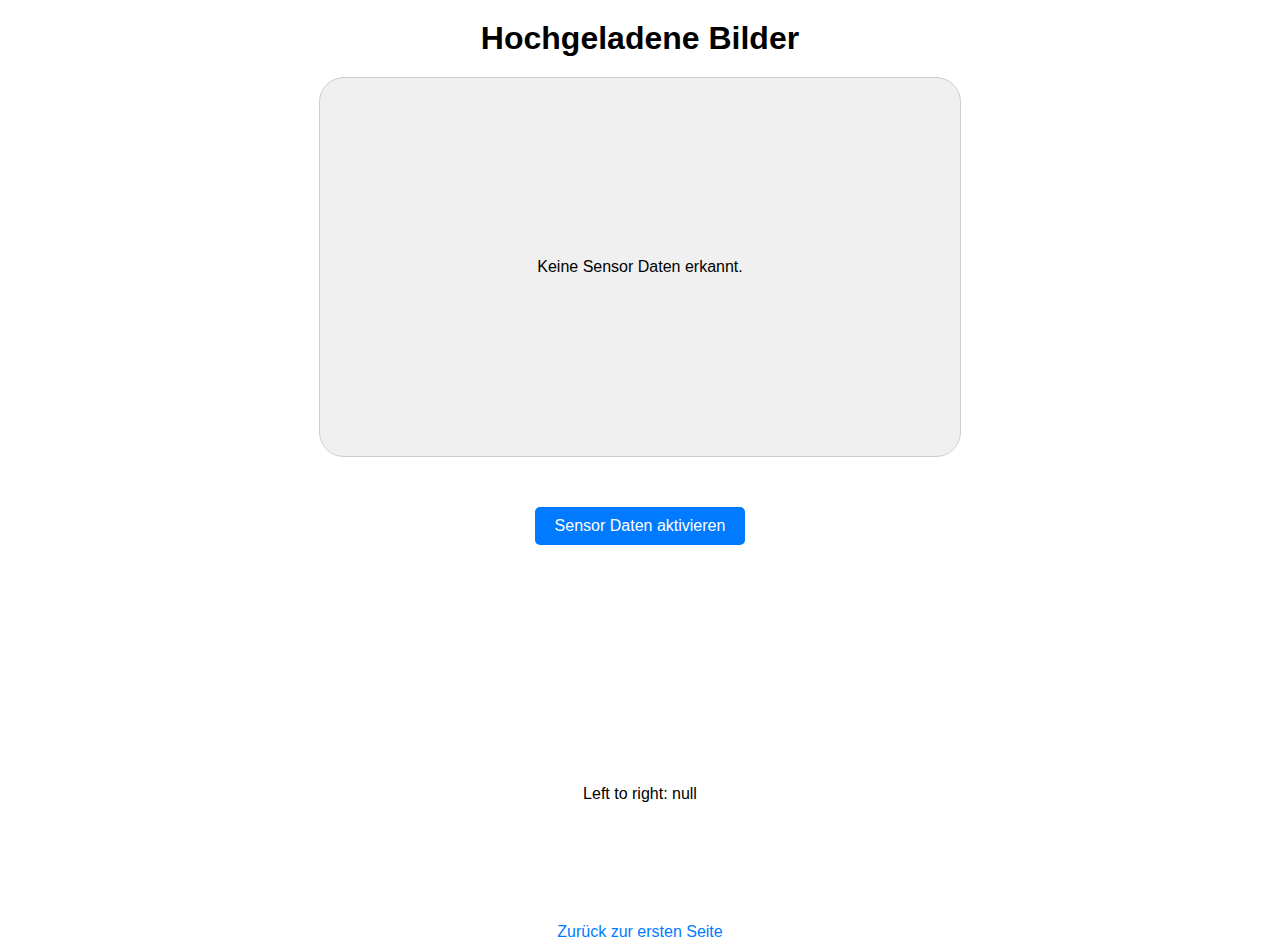
==== page2.html @ a5e6b5ea "Added stats" ====
<!DOCTYPE html>
<html lang="en">
<head>
  <meta charset="UTF-8">
  <meta name="viewport" content="width=device-width, initial-scale=1.0">
  <title>Hochgeladene Bilder</title>
  <link rel="stylesheet" href="page2.css">
  <link rel="stylesheet" href="result.css">
  <script defer src="page2.js"></script>
</head>
<body>
  <h1>Hochgeladene Bilder</h1>
  <div id="image-container"></div>
  <p id="countdown"></p>
  <button id="gyroPermission" onclick="askPermission()">Sensor Daten aktivieren</button>
  <dic id="gyroOut"></dic>
  <div id="gyro"></div>
  <div id="alpha"></div>
  <div id="beta"></div>
  <div id="gamma"></div>

  <div class="resultTable">
      <div id="totalAnswers"></div>
  </div>
  <a href="index.html">Zurück zur ersten Seite</a>
</body>
</html>
---- page2.css ----
body {
    display: flex;
    flex-direction: column; /* Elemente untereinander anordnen */
    align-items: center; /* Zentriert die Elemente horizontal */
    justify-content: flex-start; /* Beginnt von oben */
    margin: 0;
    padding: 0;
    font-family: Arial, sans-serif;
  }
  
  h1 {
    margin: 20px 0;
  }
  
  #image-container {
    width: 90%; /* Breite auf 90% des Bildschirms setzen */
    max-width: 600px; /* Maximalbreite */
    aspect-ratio: 16 / 9; /* Seitenverhältnis festlegen */
    background-color: #f0f0f0; /* Heller Hintergrund für besseren Kontrast */
    display: flex;
    align-items: center; /* Bild vertikal zentrieren */
    justify-content: center; /* Bild horizontal zentrieren */
    overflow: hidden; /* Überstehende Inhalte ausblenden */
    border: 1px solid #ccc;
    margin-bottom: 20px;
  }
  
  #image-container img {
    max-width: 100%; /* Bild passt sich an die Breite an */
    max-height: 100%; /* Bild passt sich an die Höhe an */
    object-fit: contain; /* Bild vollständig anzeigen, Seitenverhältnis beibehalten */
  }
  
  p, button, a, #gyroOut, #gyro, #alpha, #beta, #gamma {
    margin: 10px 0; /* Abstand zwischen den Elementen */
    text-align: center;
  }
  
  button {
    padding: 10px 20px;
    font-size: 16px;
    background-color: #007bff;
    color: white;
    border: none;
    border-radius: 5px;
    cursor: pointer;
  }
  
  button:hover {
    background-color: #0056b3;
  }
  
  a {
    text-decoration: none;
    color: #007bff;
  }
  
  a:hover {
    text-decoration: underline;
  }
  

/*first css
body {
    display: flex;
    justify-content: center;
    align-items: center;
    height: 100vh;
    background-color: #f1f1f1;
}
/*#image-container {
    align-items: center;
    transform: rotate(90deg);
    height: 100px;
    width: 100px;
    object-fit: cover;
}

#image-container {
    position: fixed;
    top: 0; 
    left: 0;
    width: 100vw;
    height: 100vw;
    overflow: hidden;
    display: flex;
    justify-content: center;
    align-items: center;
    background-color: black;
}

#image-container img {
    padding: 5px;
    width: 100vw;
    height: 100vw;
    object-fit: contain;
    transform: rotate(90deg);
}

#countdown {
    position: fixed;
    top: 0;
    right: 0;
    padding: 10px;
    background-color: black;
    color: white;
    font-size: 20px;
    font-weight: bold;
    z-index: 9999;
}*/
---- result.css ----
@media (max-device-width: 450) {
    .resultTable {
        display: grid;
        grid-template-columns: 1fr;
        grid-row-gap: 10px;
    }
} 

@media (min-device-width: 451px) {
    .resultTable {
        display: grid;
        grid-template-columns: 1fr 1fr 1fr 1fr 1fr;	
        grid-row-gap: 10px;
    }
}

div {
    border-radius: 25px;
    padding: 20px; 
    display: flex;
    flex-direction: column;
}
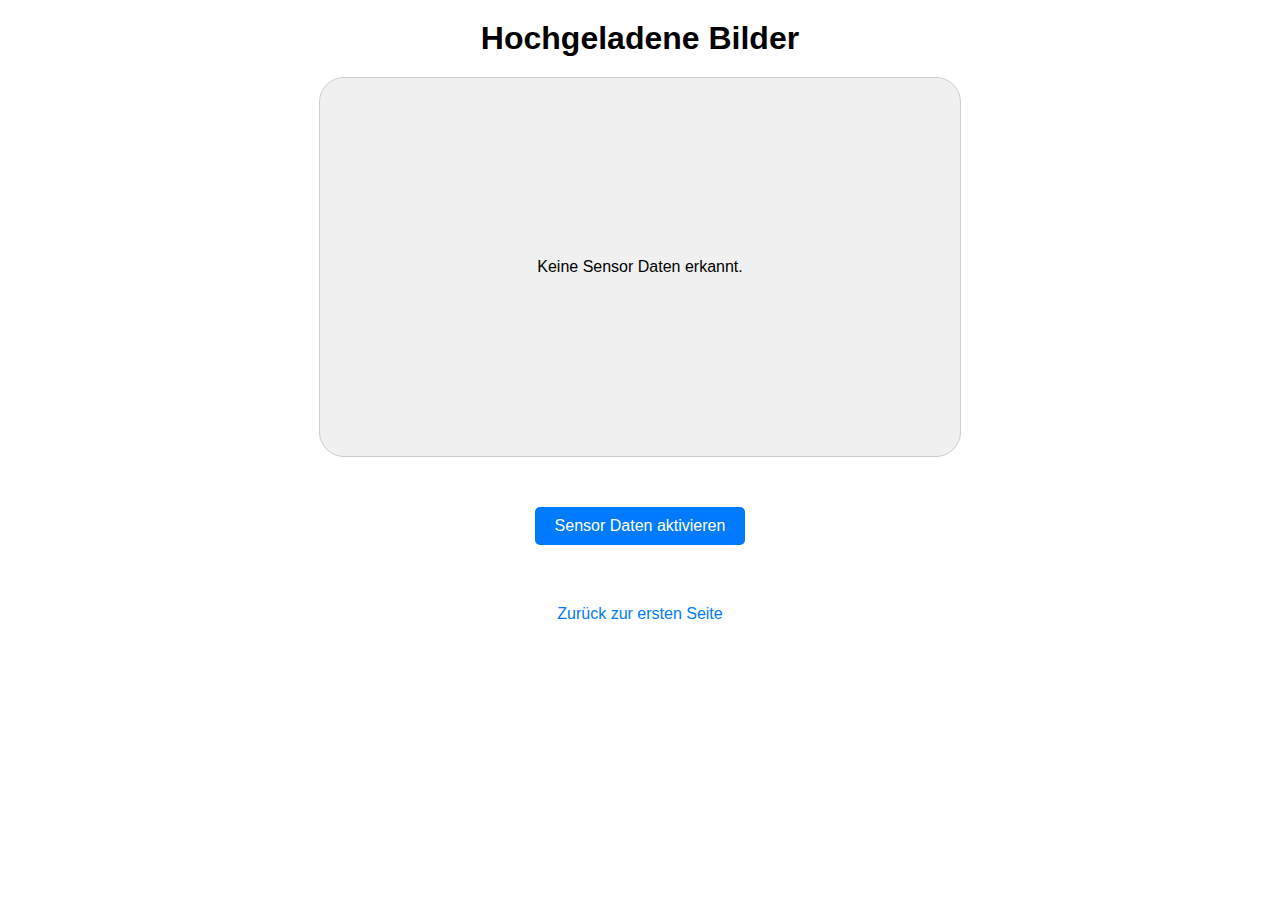
==== commit da0b7d66: "clean Up" ====
--- a/page2.html
+++ b/page2.html
@@ -12,15 +12,14 @@
   <h1>Hochgeladene Bilder</h1>
   <div id="image-container"></div>
   <p id="countdown"></p>
-  <button id="gyroPermission" onclick="askPermission()">Sensor Daten aktivieren</button>
-  <dic id="gyroOut"></dic>
+  <button id="sensorPermission" onclick="askPermission()">Sensor Daten aktivieren</button>
+  <!--dic id="gyroOut"></dic>
   <div id="gyro"></div>
   <div id="alpha"></div>
   <div id="beta"></div>
-  <div id="gamma"></div>
+  <div id="gamma"></div>-->
 
   <div class="resultTable">
-      <div id="totalAnswers"></div>
   </div>
   <a href="index.html">Zurück zur ersten Seite</a>
 </body>
--- a/page2.css
+++ b/page2.css
@@ -58,6 +58,8 @@
   a:hover {
     text-decoration: underline;
   }
+
+  
   
 
 /*first css
--- a/result.css
+++ b/result.css
@@ -1,7 +1,8 @@
-@media (max-device-width: 450) {
+@media (max-device-width: 450px) {
     .resultTable {
         display: grid;
         grid-template-columns: 1fr;
+        justify-content: flex-start;
         grid-row-gap: 10px;
     }
 } 
@@ -10,6 +11,7 @@
     .resultTable {
         display: grid;
         grid-template-columns: 1fr 1fr 1fr 1fr 1fr;	
+        justify-content: flex-start;
         grid-row-gap: 10px;
     }
 }
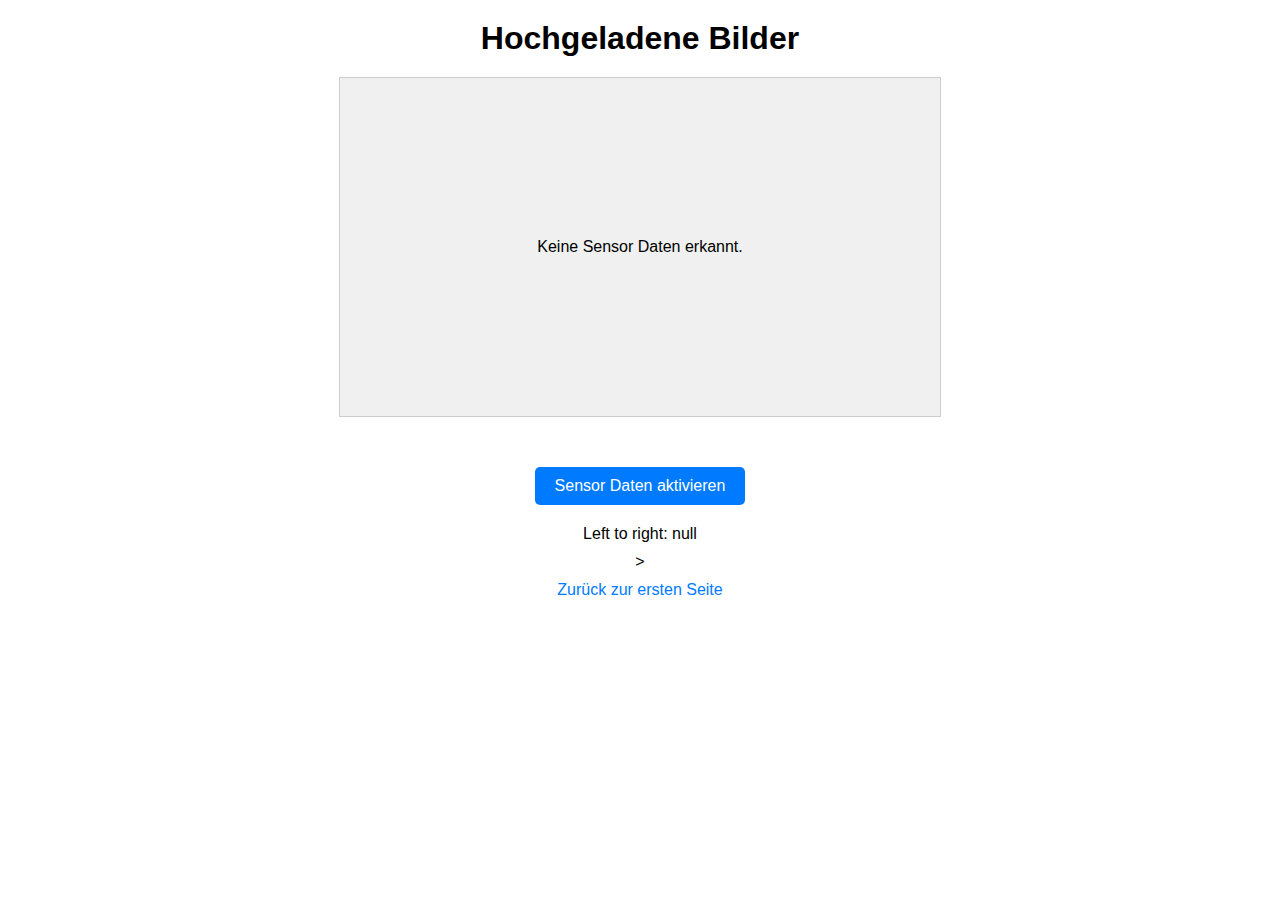
==== commit 2b2f4535: "image SIze/test sensor data" ====
--- a/page2.html
+++ b/page2.html
@@ -16,8 +16,8 @@
   <!--dic id="gyroOut"></dic>
   <div id="gyro"></div>
   <div id="alpha"></div>
-  <div id="beta"></div>
-  <div id="gamma"></div>-->
+  <div id="beta"></div-->
+  <div id="gamma"></div>>
 
   <div class="resultTable">
   </div>
--- a/result.css
+++ b/result.css
@@ -16,10 +16,17 @@
     }
 }
 
-div {
+.resultTable div {
     border-radius: 25px;
     padding: 20px; 
     display: flex;
     flex-direction: column;
 }
 
+.resultTable div img {
+    width: 100px;
+    height: 100px;
+    object-fit: cover;
+    margin: 5px;
+}
+
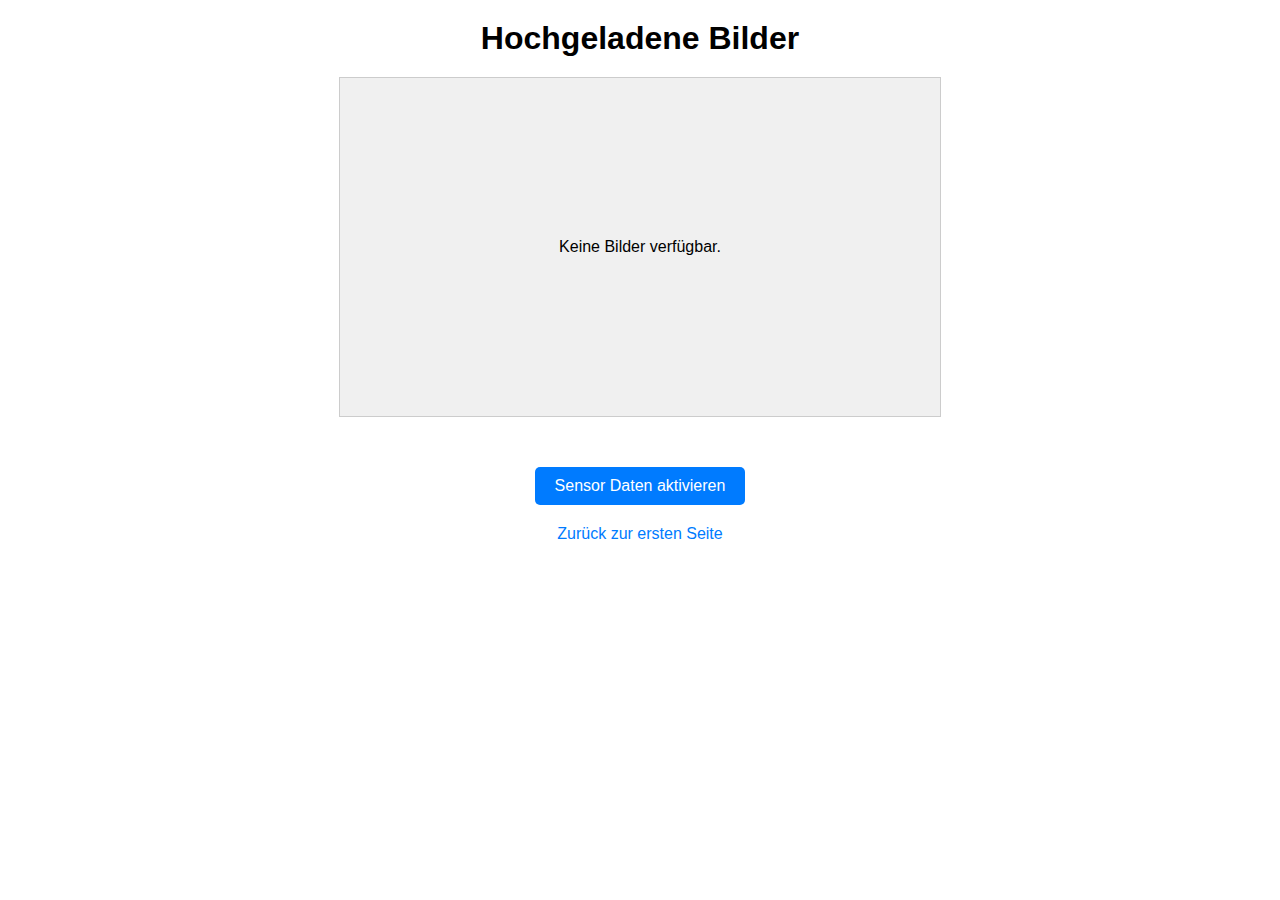
==== commit 1b5c2791: "fit images in container" ====
--- a/page2.html
+++ b/page2.html
@@ -16,9 +16,8 @@
   <!--dic id="gyroOut"></dic>
   <div id="gyro"></div>
   <div id="alpha"></div>
-  <div id="beta"></div-->
-  <div id="gamma"></div>>
-
+  <div id="beta"></div>
+  <div id="gamma"></div-->
   <div class="resultTable">
   </div>
   <a href="index.html">Zurück zur ersten Seite</a>
--- a/page2.css
+++ b/page2.css
@@ -26,9 +26,9 @@
   }
   
   #image-container img {
-    max-width: 100%; /* Bild passt sich an die Breite an */
-    max-height: 100%; /* Bild passt sich an die Höhe an */
-    object-fit: contain; /* Bild vollständig anzeigen, Seitenverhältnis beibehalten */
+    width: 100%; 
+    height: 100%;
+    object-fit: contain; 
   }
   
   p, button, a, #gyroOut, #gyro, #alpha, #beta, #gamma {
@@ -59,7 +59,7 @@
     text-decoration: underline;
   }
 
-  
+
   
 
 /*first css
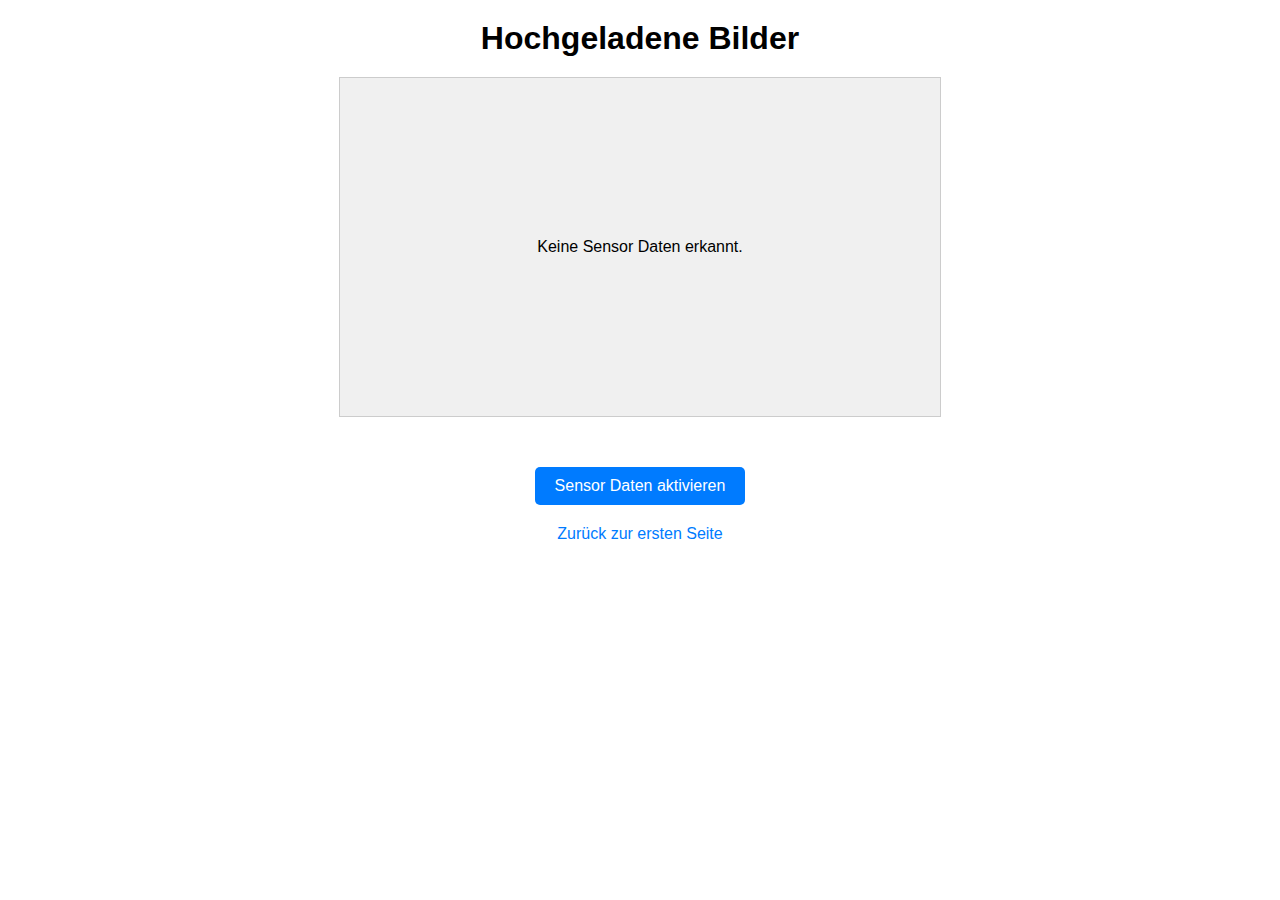
==== commit 2355c79e: "mobile css" ====
--- a/page2.html
+++ b/page2.html
@@ -18,8 +18,7 @@
   <div id="alpha"></div>
   <div id="beta"></div>
   <div id="gamma"></div-->
-  <div class="resultTable">
-  </div>
+  <div class="resultTable"></div>
   <a href="index.html">Zurück zur ersten Seite</a>
 </body>
 </html>
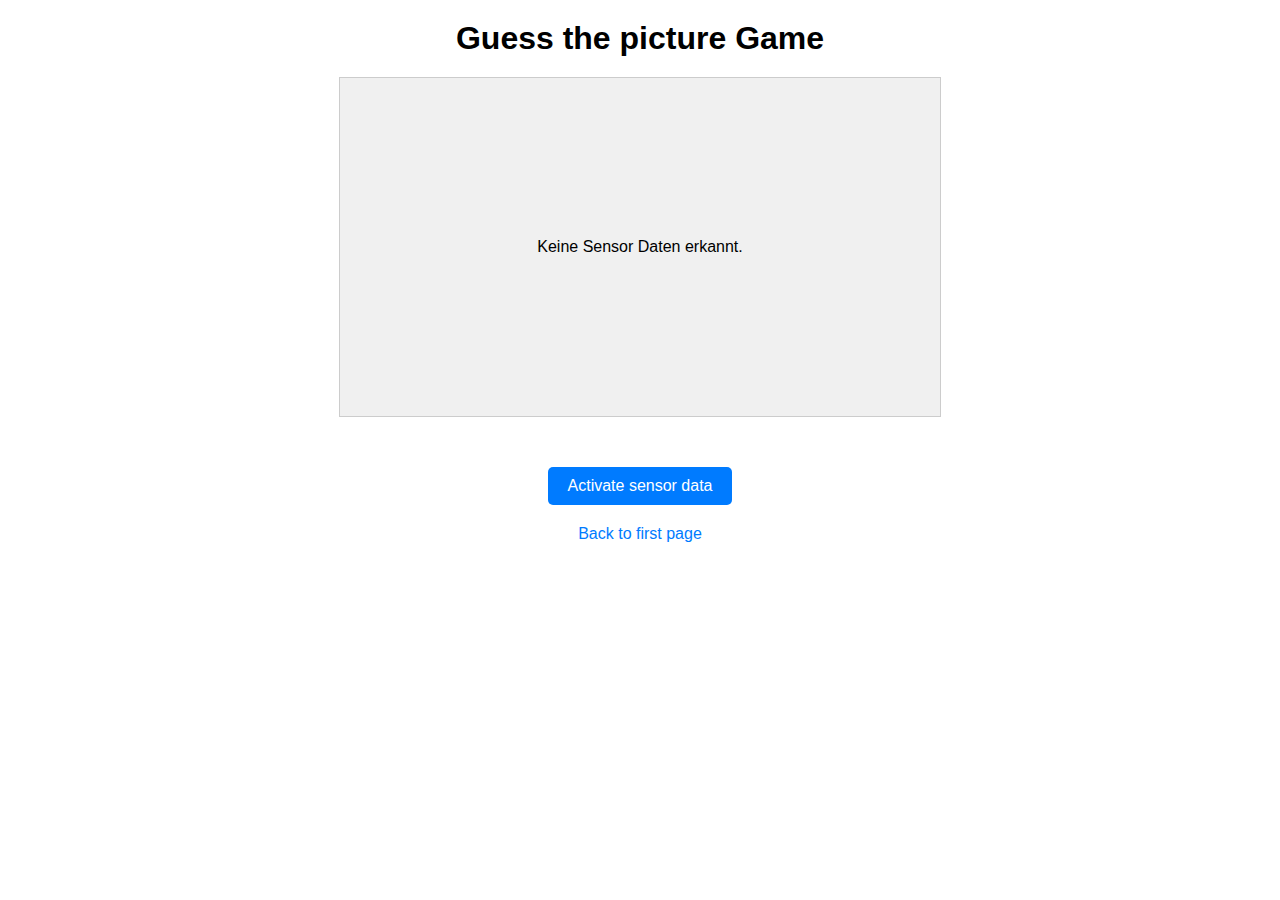
==== commit 7852f80e: "final" ====
--- a/page2.html
+++ b/page2.html
@@ -1,24 +1,19 @@
 <!DOCTYPE html>
-<html lang="en">
+<html lang="de">
 <head>
   <meta charset="UTF-8">
   <meta name="viewport" content="width=device-width, initial-scale=1.0">
-  <title>Hochgeladene Bilder</title>
+  <title>Game Page</title>
   <link rel="stylesheet" href="page2.css">
   <link rel="stylesheet" href="result.css">
   <script defer src="page2.js"></script>
 </head>
 <body>
-  <h1>Hochgeladene Bilder</h1>
+  <h1>Guess the picture Game</h1>
   <div id="image-container"></div>
   <p id="countdown"></p>
-  <button id="sensorPermission" onclick="askPermission()">Sensor Daten aktivieren</button>
-  <!--dic id="gyroOut"></dic>
-  <div id="gyro"></div>
-  <div id="alpha"></div>
-  <div id="beta"></div>
-  <div id="gamma"></div-->
+  <button id="sensorPermission" onclick="askPermission()">Activate sensor data</button>
   <div class="resultTable"></div>
-  <a href="index.html">Zurück zur ersten Seite</a>
+  <a href="index.html">Back to first page</a>
 </body>
 </html>
--- a/page2.css
+++ b/page2.css
@@ -1,8 +1,8 @@
-body {
+  body {
     display: flex;
-    flex-direction: column; /* Elemente untereinander anordnen */
-    align-items: center; /* Zentriert die Elemente horizontal */
-    justify-content: flex-start; /* Beginnt von oben */
+    flex-direction: column; 
+    align-items: center; 
+    justify-content: flex-start;
     margin: 0;
     padding: 0;
     font-family: Arial, sans-serif;
@@ -13,14 +13,14 @@
   }
   
   #image-container {
-    width: 90%; /* Breite auf 90% des Bildschirms setzen */
-    max-width: 600px; /* Maximalbreite */
-    aspect-ratio: 16 / 9; /* Seitenverhältnis festlegen */
-    background-color: #f0f0f0; /* Heller Hintergrund für besseren Kontrast */
+    width: 90%; 
+    max-width: 600px; 
+    aspect-ratio: 16 / 9; 
+    background-color: #f0f0f0; 
     display: flex;
-    align-items: center; /* Bild vertikal zentrieren */
-    justify-content: center; /* Bild horizontal zentrieren */
-    overflow: hidden; /* Überstehende Inhalte ausblenden */
+    align-items: center; 
+    justify-content: center; 
+    overflow: hidden; 
     border: 1px solid #ccc;
     margin-bottom: 20px;
   }
@@ -31,8 +31,8 @@
     object-fit: contain; 
   }
   
-  p, button, a, #gyroOut, #gyro, #alpha, #beta, #gamma {
-    margin: 10px 0; /* Abstand zwischen den Elementen */
+  p, button, a {
+    margin: 10px 0;
     text-align: center;
   }
   
@@ -58,55 +58,3 @@
   a:hover {
     text-decoration: underline;
   }
-
-
-  
-
-/*first css
-body {
-    display: flex;
-    justify-content: center;
-    align-items: center;
-    height: 100vh;
-    background-color: #f1f1f1;
-}
-/*#image-container {
-    align-items: center;
-    transform: rotate(90deg);
-    height: 100px;
-    width: 100px;
-    object-fit: cover;
-}
-
-#image-container {
-    position: fixed;
-    top: 0; 
-    left: 0;
-    width: 100vw;
-    height: 100vw;
-    overflow: hidden;
-    display: flex;
-    justify-content: center;
-    align-items: center;
-    background-color: black;
-}
-
-#image-container img {
-    padding: 5px;
-    width: 100vw;
-    height: 100vw;
-    object-fit: contain;
-    transform: rotate(90deg);
-}
-
-#countdown {
-    position: fixed;
-    top: 0;
-    right: 0;
-    padding: 10px;
-    background-color: black;
-    color: white;
-    font-size: 20px;
-    font-weight: bold;
-    z-index: 9999;
-}*/--- a/result.css
+++ b/result.css
@@ -1,3 +1,4 @@
+/*Responsive design for the result page on mobile devices*/
 @media (max-device-width: 450px) {
     .resultTable {
         display: grid;
@@ -6,7 +7,7 @@
         grid-row-gap: 10px;
     }
 } 
-
+/*Responsive design for the result page on tablets and desktops*/
 @media (min-device-width: 451px) {
     .resultTable {
         display: grid;
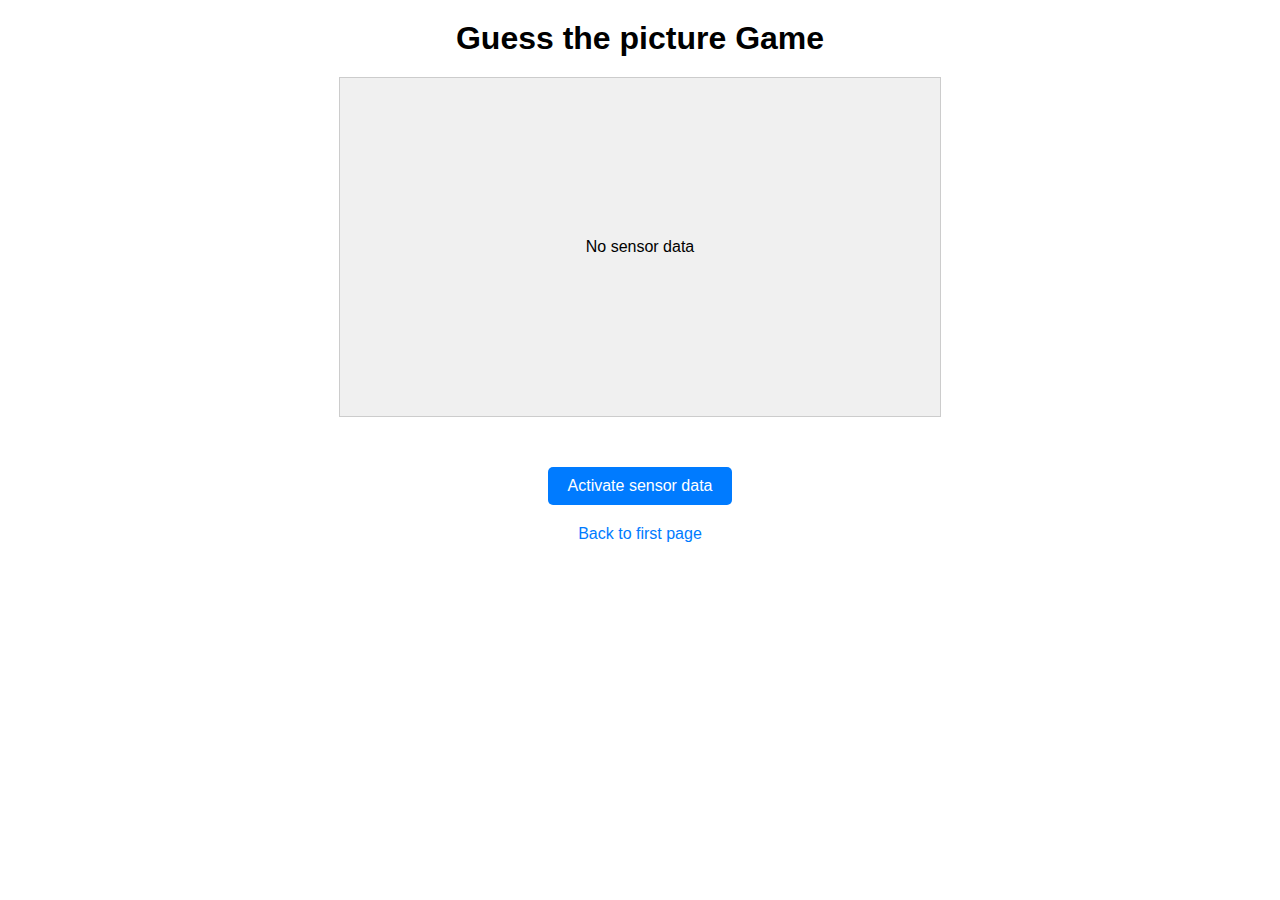
==== commit a60d06b1: "no sensor data anymore" ====
--- a/page2.html
+++ b/page2.html
@@ -10,7 +10,7 @@
 </head>
 <body>
   <h1>Guess the picture Game</h1>
-  <div id="image-container"></div>
+  <div id="image-container" onclick="changeImage()"></div>
   <p id="countdown"></p>
   <button id="sensorPermission" onclick="askPermission()">Activate sensor data</button>
   <div class="resultTable"></div>
